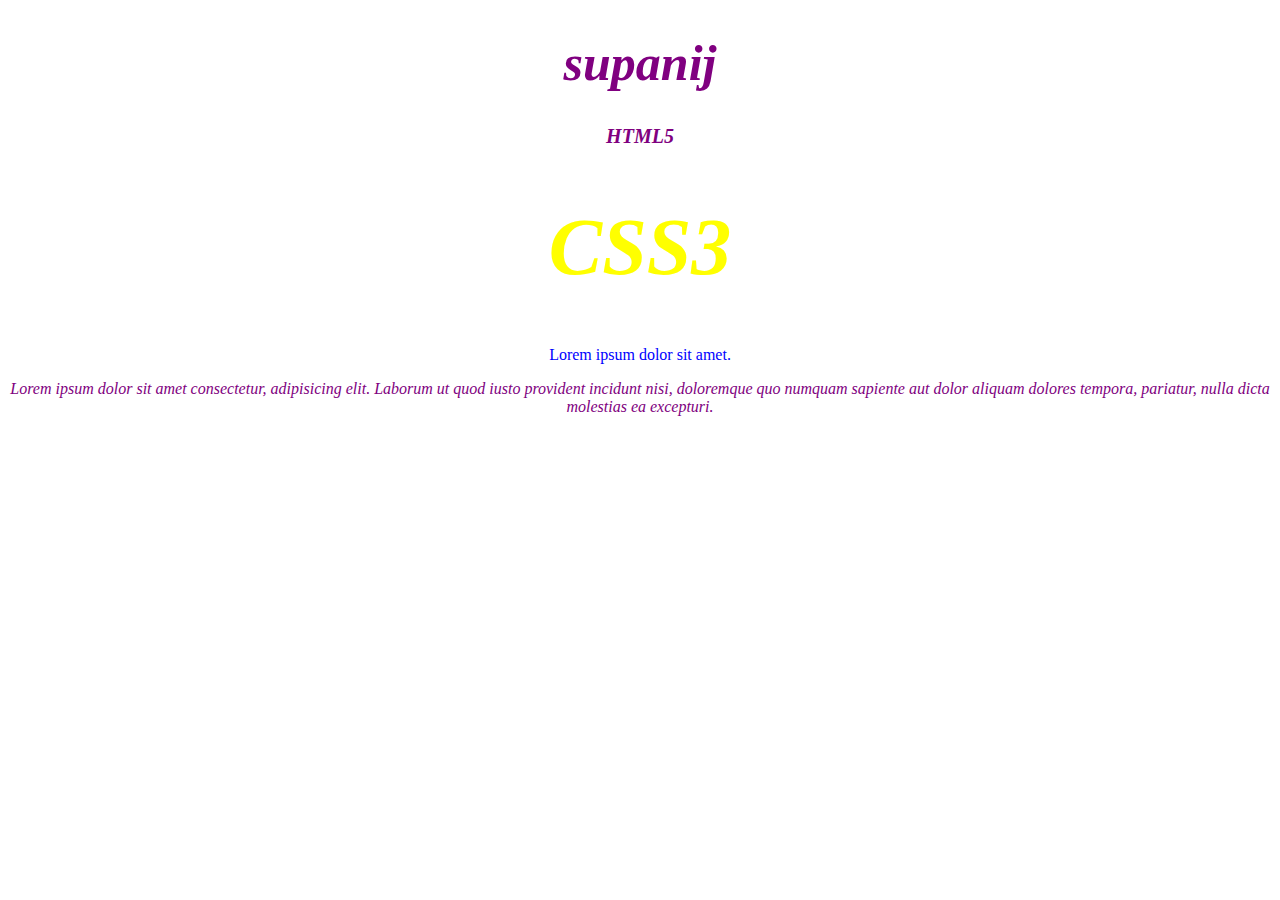
==== index.html @ 8f02ff10 "first commit" ====
<!DOCTYPE html>
<html lang="en">
<head>
    <meta charset="UTF-8">
    <meta name="viewport" content="width=device-width, initial-scale=1.0">
    <title>Css Begin</title>
    <!-- การประกาศ Selectors -->
    <style>
        h1{
            color: red;
            font-size: 50px;
        }   
        .title{
            color: green;
            font-size: 20px;
        }
        #title{
            color: yellow;
            font-size: 80px;
        }
        h1,.title,p{
            color: purple;
            font-style: italic;
        }
        p.message{
            color: blue;
            font-style: inherit;
        }
    </style>
</head>
<body align="center">
    <h1>supanij</h1>
    <h1 class="title">HTML5</h1>
    <h1 id="title">CSS3</h1>
    <p class="message">Lorem ipsum dolor sit amet.</p>
    <p>Lorem ipsum dolor sit amet consectetur, adipisicing elit. Laborum ut quod iusto provident incidunt nisi, doloremque quo numquam sapiente aut dolor aliquam dolores tempora, pariatur, nulla dicta molestias ea excepturi.</p>
</body>
</html>
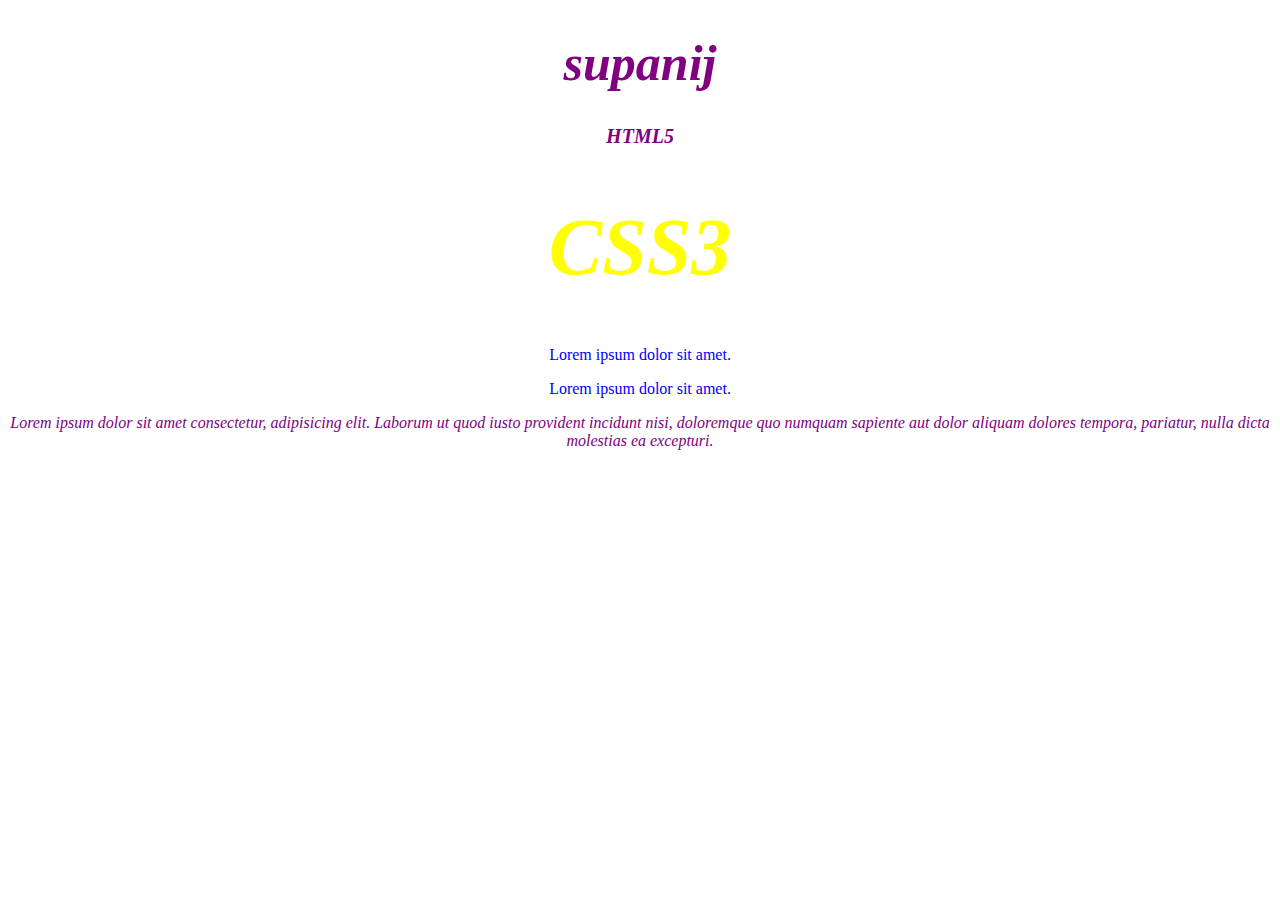
==== commit 92cf747b: "index.html" ====
--- a/index.html
+++ b/index.html
@@ -33,6 +33,7 @@
     <h1 class="title">HTML5</h1>
     <h1 id="title">CSS3</h1>
     <p class="message">Lorem ipsum dolor sit amet.</p>
+    <p class="message">Lorem ipsum dolor sit amet.</p>
     <p>Lorem ipsum dolor sit amet consectetur, adipisicing elit. Laborum ut quod iusto provident incidunt nisi, doloremque quo numquam sapiente aut dolor aliquam dolores tempora, pariatur, nulla dicta molestias ea excepturi.</p>
 </body>
 </html>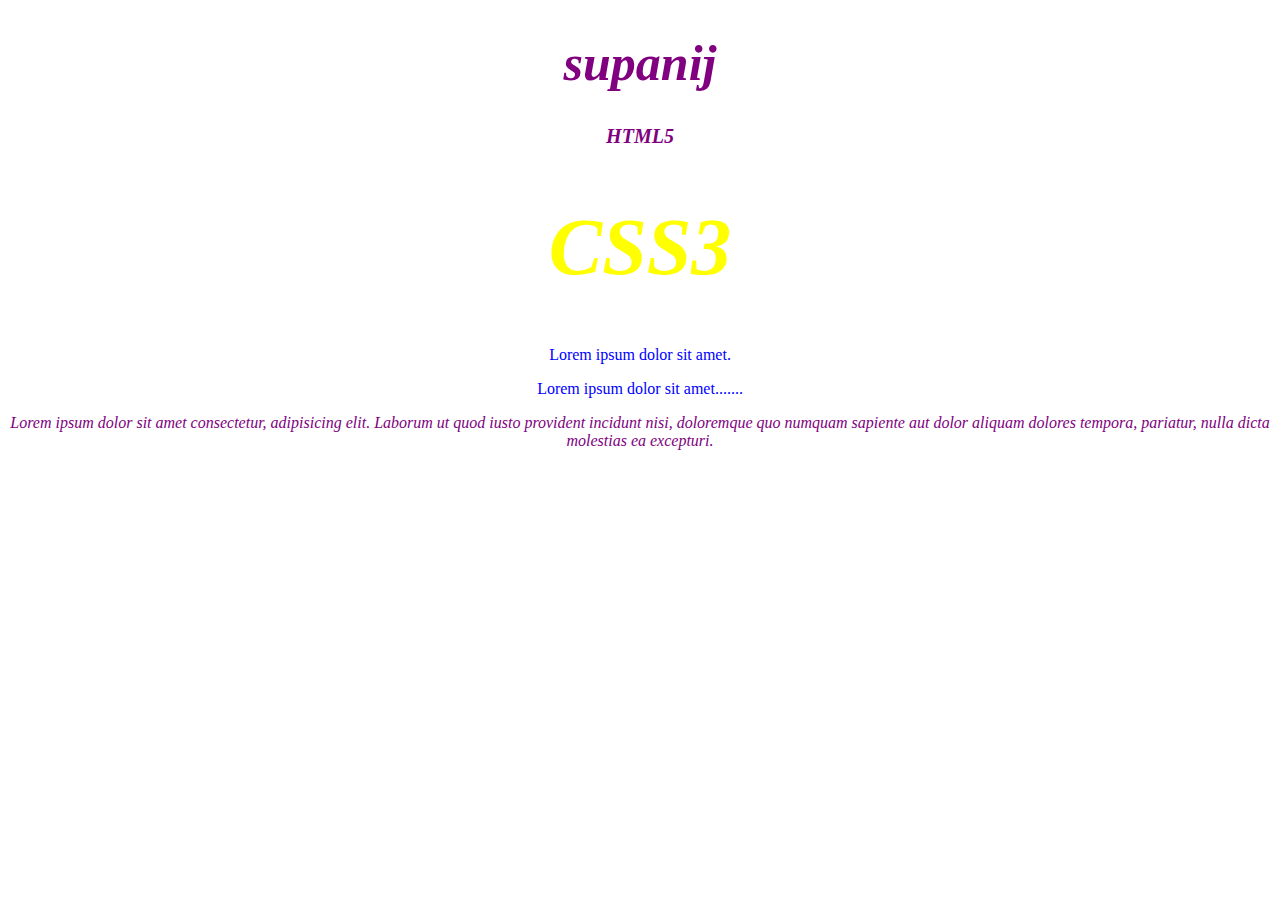
==== commit 6cbc91f4: "index.html" ====
--- a/index.html
+++ b/index.html
@@ -33,7 +33,7 @@
     <h1 class="title">HTML5</h1>
     <h1 id="title">CSS3</h1>
     <p class="message">Lorem ipsum dolor sit amet.</p>
-    <p class="message">Lorem ipsum dolor sit amet.</p>
+    <p class="message">Lorem ipsum dolor sit amet.......</p>
     <p>Lorem ipsum dolor sit amet consectetur, adipisicing elit. Laborum ut quod iusto provident incidunt nisi, doloremque quo numquam sapiente aut dolor aliquam dolores tempora, pariatur, nulla dicta molestias ea excepturi.</p>
 </body>
 </html>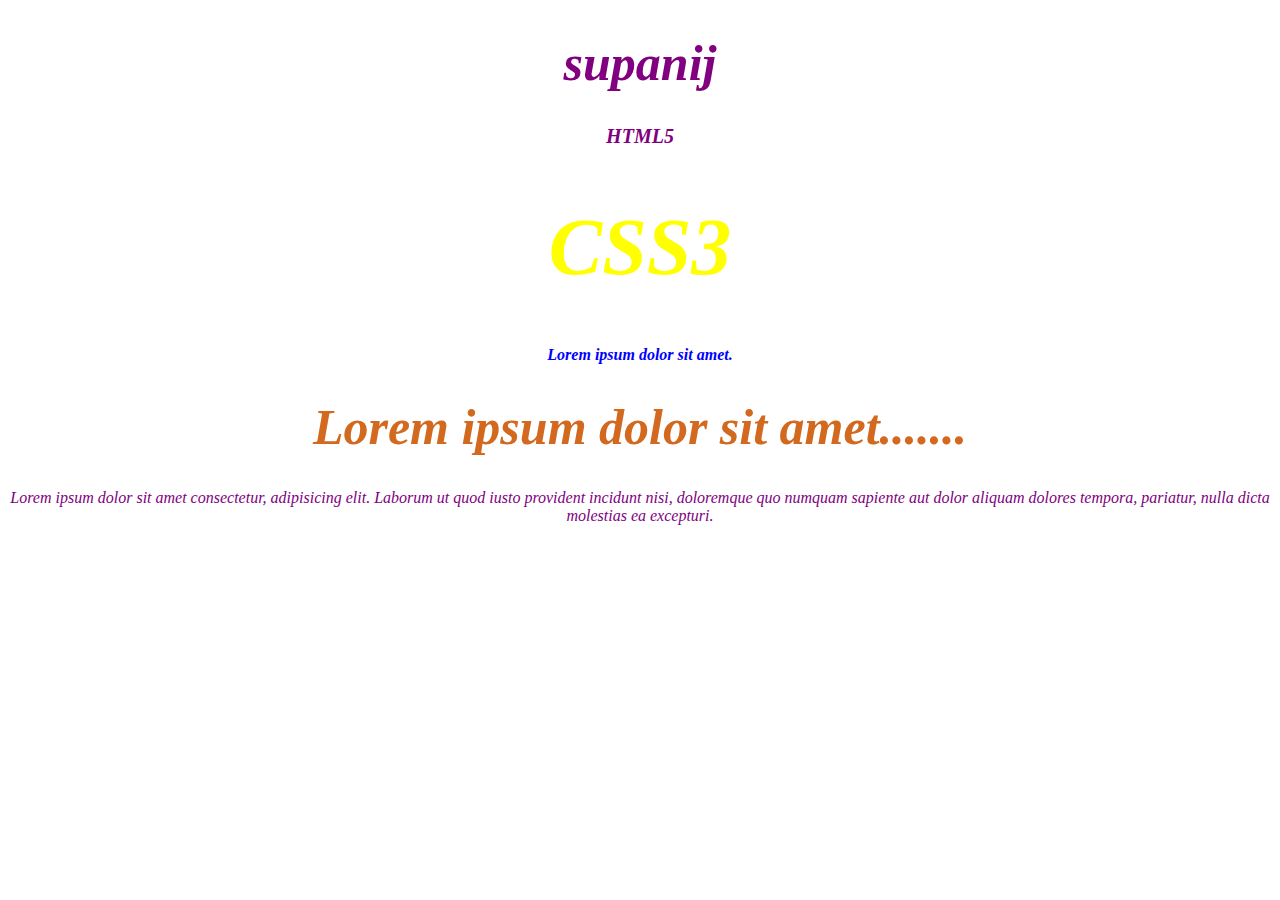
==== commit f8350edf: "index.html" ====
--- a/index.html
+++ b/index.html
@@ -24,7 +24,11 @@
         }
         p.message{
             color: blue;
-            font-style: inherit;
+            font-weight: bolder;
+        }
+        h1.message{
+            color: chocolate;
+            font-weight: bolder;
         }
     </style>
 </head>
@@ -33,7 +37,7 @@
     <h1 class="title">HTML5</h1>
     <h1 id="title">CSS3</h1>
     <p class="message">Lorem ipsum dolor sit amet.</p>
-    <p class="message">Lorem ipsum dolor sit amet.......</p>
+    <h1 class="message">Lorem ipsum dolor sit amet.......</h1>
     <p>Lorem ipsum dolor sit amet consectetur, adipisicing elit. Laborum ut quod iusto provident incidunt nisi, doloremque quo numquam sapiente aut dolor aliquam dolores tempora, pariatur, nulla dicta molestias ea excepturi.</p>
 </body>
 </html>